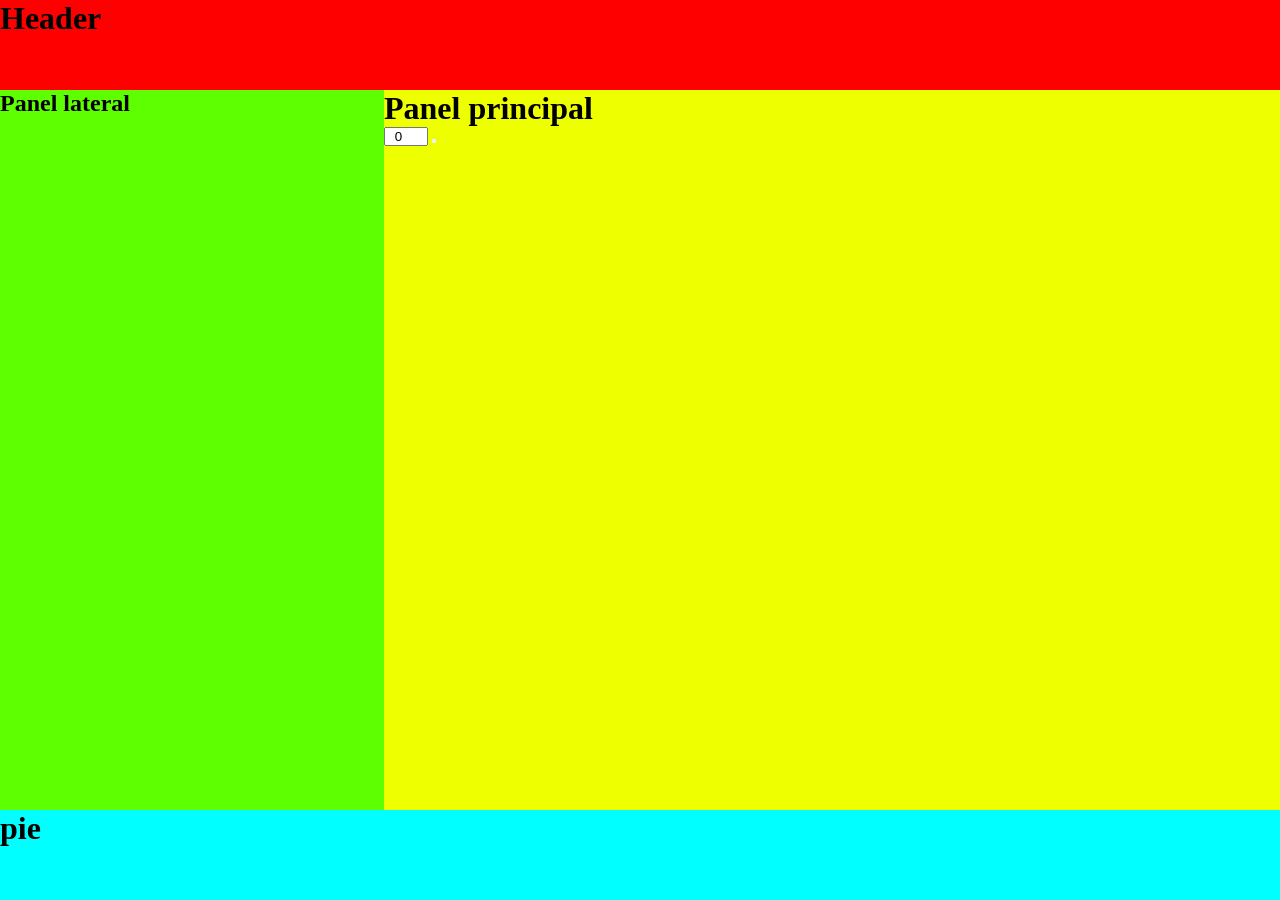
==== index.html @ b4a912e2 "Primer guardado" ====
<!DOCTYPE html>
<html lang="es">
<head>
    <meta charset="UTF-8">
    <meta name="viewport" content="width=device-width, initial-scale=1.0">
    <title>Pruebas</title>
    <link rel="stylesheet" href="css/style.css"> 
    <script src="js/main.js" defer></script>




</head>

<body> 

    <header>
        <h1>Header</h1>
    </header>

    <aside>
        <h2>Panel lateral</h2>
    </aside>
    <main id="main1">
        <h1>
            Panel principal
        </h1>

        <input type="number" id="itnNumItemCarrito" min="0" max="10" value="0">
        <button id="button1"></button>

    </main>

    <footer>
        <h1>pie</h1>
    </footer>

</body>

</html>
---- css/style.css ----
*{
    box-sizing: border-box;
    margin: 0;
    padding: 0;
}
html,body{
    height: 100%;
}
header
{
    width: 100%;
    background-color: #ff0000;
    height: 10%;
}
aside{
    float: left;
    background-color: #5eff00;
    width: 30%;
    height: 80%;
}
main{
    float: right;
    background-color: #eeff00;
    width: 70%;
    height: 80%;
}
footer{
    clear: both;
    background-color: aqua;
    width: 100%;
    height: 10%;
}
#itnNumItemCarrito{
    text-align: center;
}
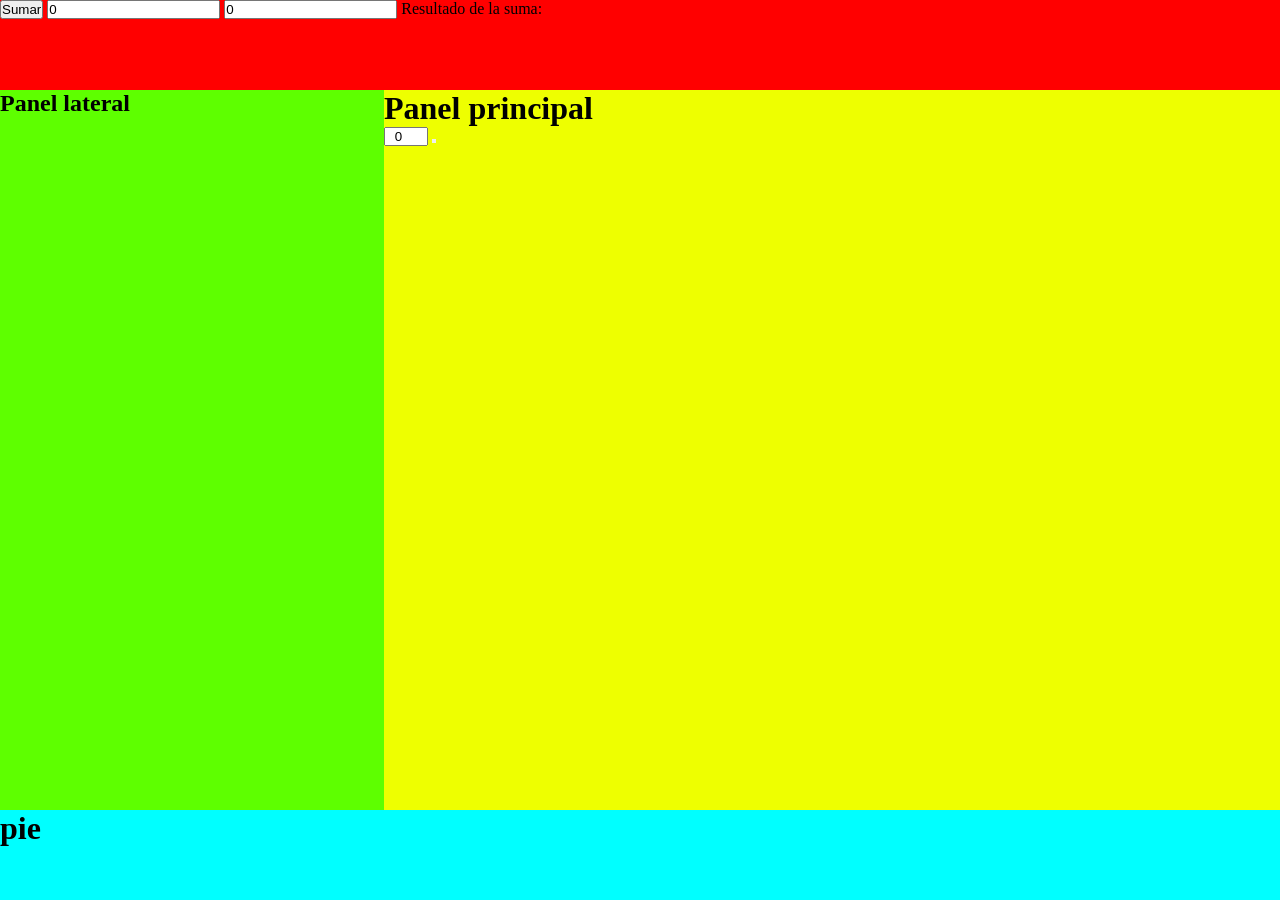
==== commit 53865a22: "Ultima prueba" ====
--- a/index.html
+++ b/index.html
@@ -15,7 +15,11 @@
 <body> 
 
     <header>
-        <h1>Header</h1>
+        <input type="button" value="Sumar" id="btnSumar">
+        <input type="number" value="0" id="in1">
+        <input type="number" value="0" id="in2">
+        <h11 id="h11">Resultado de la suma: </h11>
+
     </header>
 
     <aside>
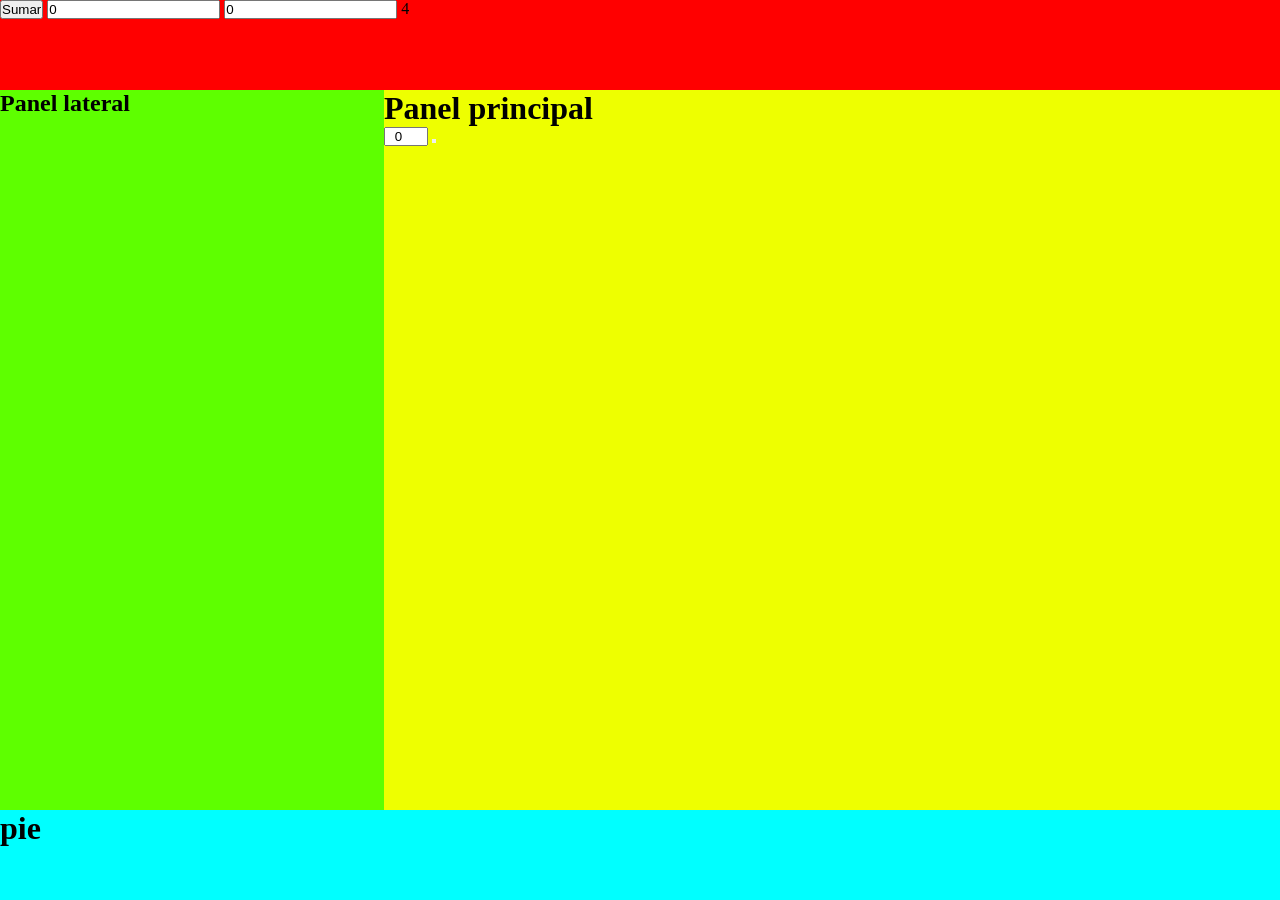
==== commit 33ff6d9d: "FinDeTema" ====
--- a/index.html
+++ b/index.html
@@ -6,7 +6,7 @@
     <title>Pruebas</title>
     <link rel="stylesheet" href="css/style.css"> 
     <script src="js/main.js" defer></script>
-
+    <script src="js/otroEjemplo.js" defer></script>
 
 
 
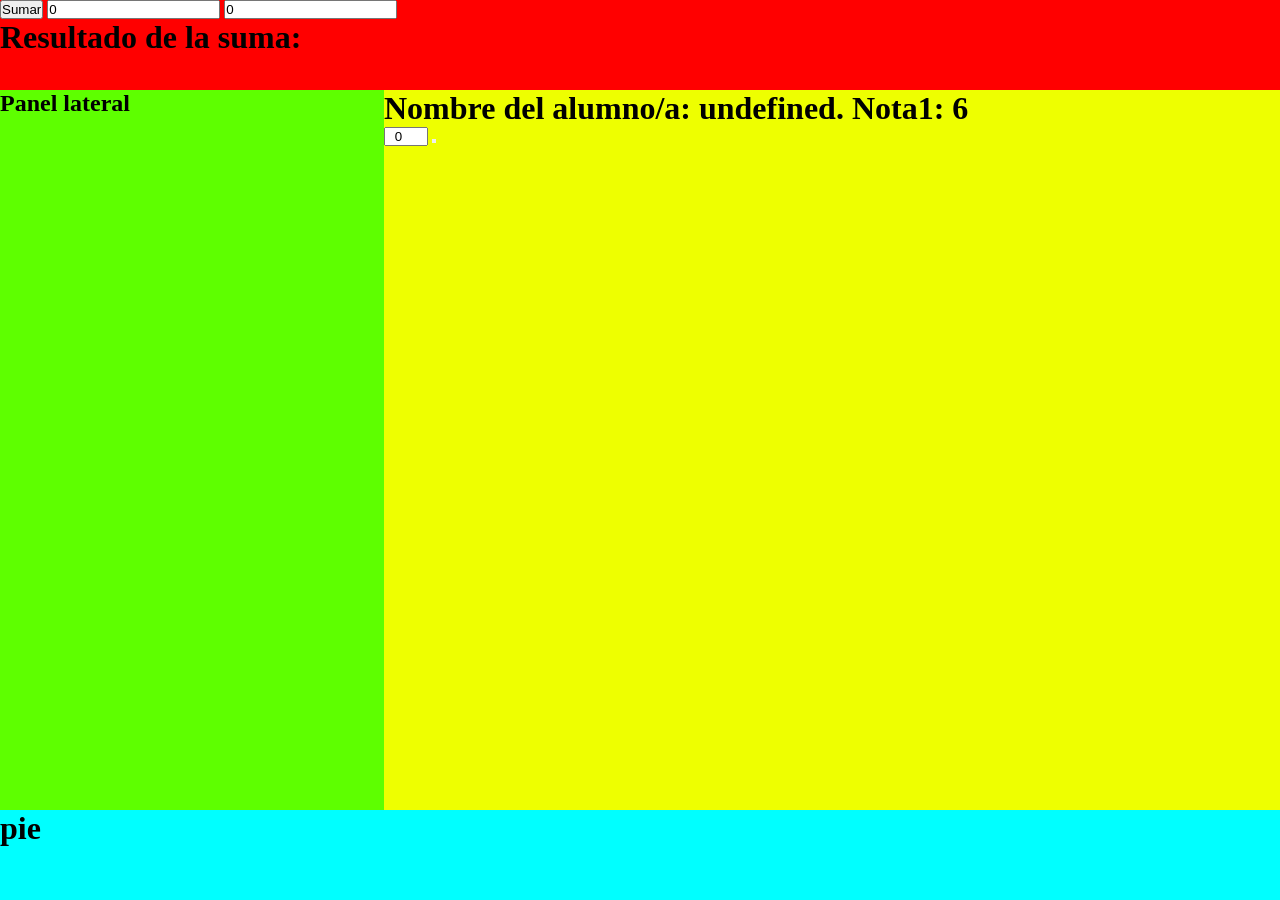
==== commit f7eeb260: "Objetos" ====
--- a/index.html
+++ b/index.html
@@ -5,7 +5,7 @@
     <meta name="viewport" content="width=device-width, initial-scale=1.0">
     <title>Pruebas</title>
     <link rel="stylesheet" href="css/style.css"> 
-    <script src="js/main.js" defer></script>
+    <script src="js/node.js" defer></script>
     <script src="js/otroEjemplo.js" defer></script>
 
 
@@ -18,7 +18,7 @@
         <input type="button" value="Sumar" id="btnSumar">
         <input type="number" value="0" id="in1">
         <input type="number" value="0" id="in2">
-        <h11 id="h11">Resultado de la suma: </h11>
+        <h1 id="h11">Resultado de la suma: </h1>
 
     </header>
 
@@ -26,7 +26,7 @@
         <h2>Panel lateral</h2>
     </aside>
     <main id="main1">
-        <h1>
+        <h1 id="h12">
             Panel principal
         </h1>
 
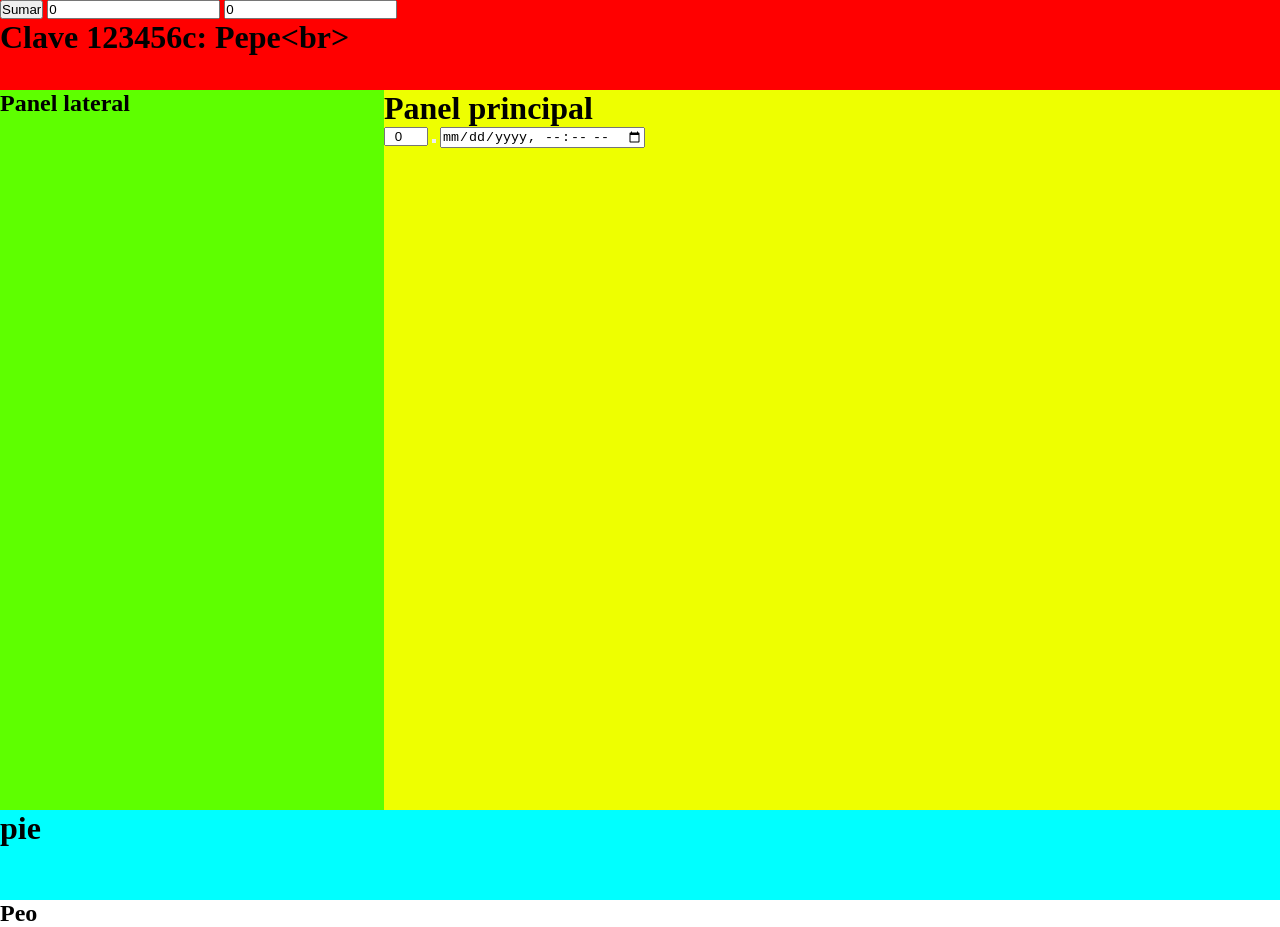
==== commit 0a2a8150: "Dates" ====
--- a/index.html
+++ b/index.html
@@ -7,6 +7,7 @@
     <link rel="stylesheet" href="css/style.css"> 
     <script src="js/node.js" defer></script>
     <script src="js/otroEjemplo.js" defer></script>
+    <script src="js/main.js" defer></script>
 
 
 
@@ -32,6 +33,7 @@
 
         <input type="number" id="itnNumItemCarrito" min="0" max="10" value="0">
         <button id="button1"></button>
+        <input type="datetime-local" id="calendario">
 
     </main>
 
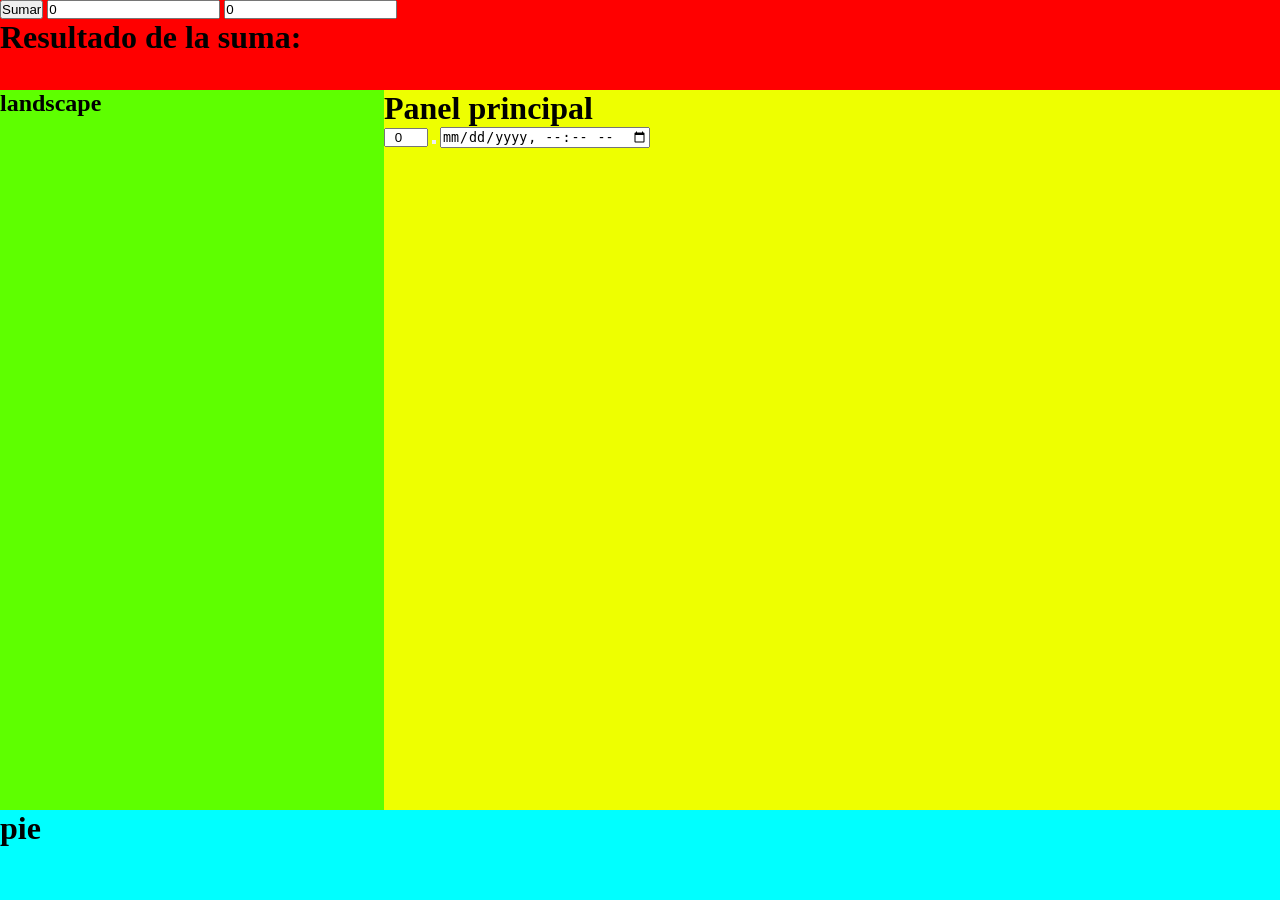
==== commit a265785f: "ball" ====
--- a/index.html
+++ b/index.html
@@ -1,10 +1,11 @@
 <!DOCTYPE html>
 <html lang="es">
+
 <head>
     <meta charset="UTF-8">
     <meta name="viewport" content="width=device-width, initial-scale=1.0">
     <title>Pruebas</title>
-    <link rel="stylesheet" href="css/style.css"> 
+    <link rel="stylesheet" href="css/style.css">
     <script src="js/node.js" defer></script>
     <script src="js/otroEjemplo.js" defer></script>
     <script src="js/main.js" defer></script>
@@ -13,7 +14,7 @@
 
 </head>
 
-<body> 
+<body>
 
     <header>
         <input type="button" value="Sumar" id="btnSumar">
@@ -24,7 +25,7 @@
     </header>
 
     <aside>
-        <h2>Panel lateral</h2>
+        <h2 id="h21">Panel lateral</h2>
     </aside>
     <main id="main1">
         <h1 id="h12">
